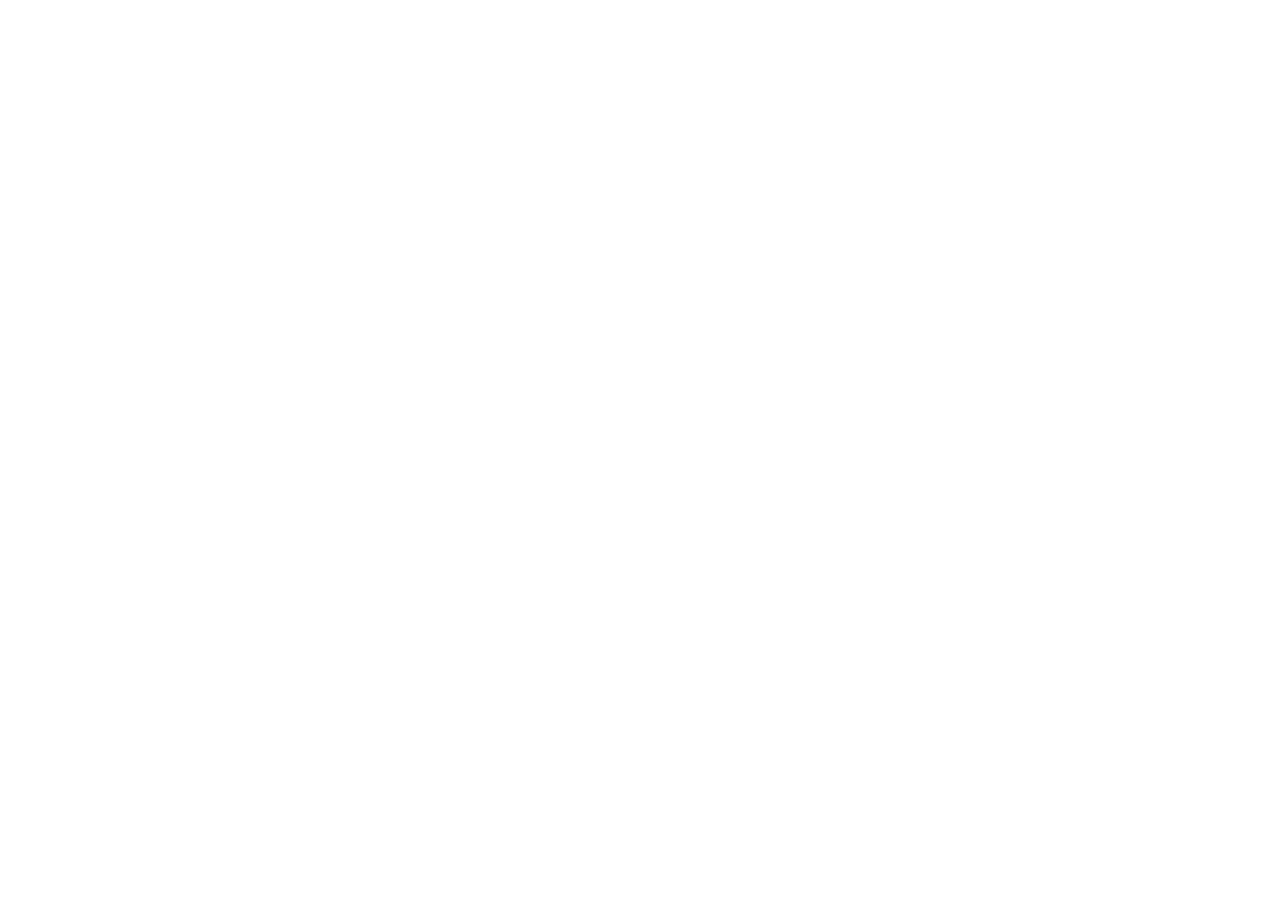
==== especificidade e efeito cascata/index.html @ 88f7b96e "miss click" ====
<!DOCTYPE html>
<html lang="en">
<head>
    <meta charset="UTF-8">
    <meta name="viewport" content="width=device-width, initial-scale=1.0">
    <title>Especificidade e efeito cascata</title>
    <link rel="stylesheet" href="style.css">
</head>
<body>
    
</body>
</html>
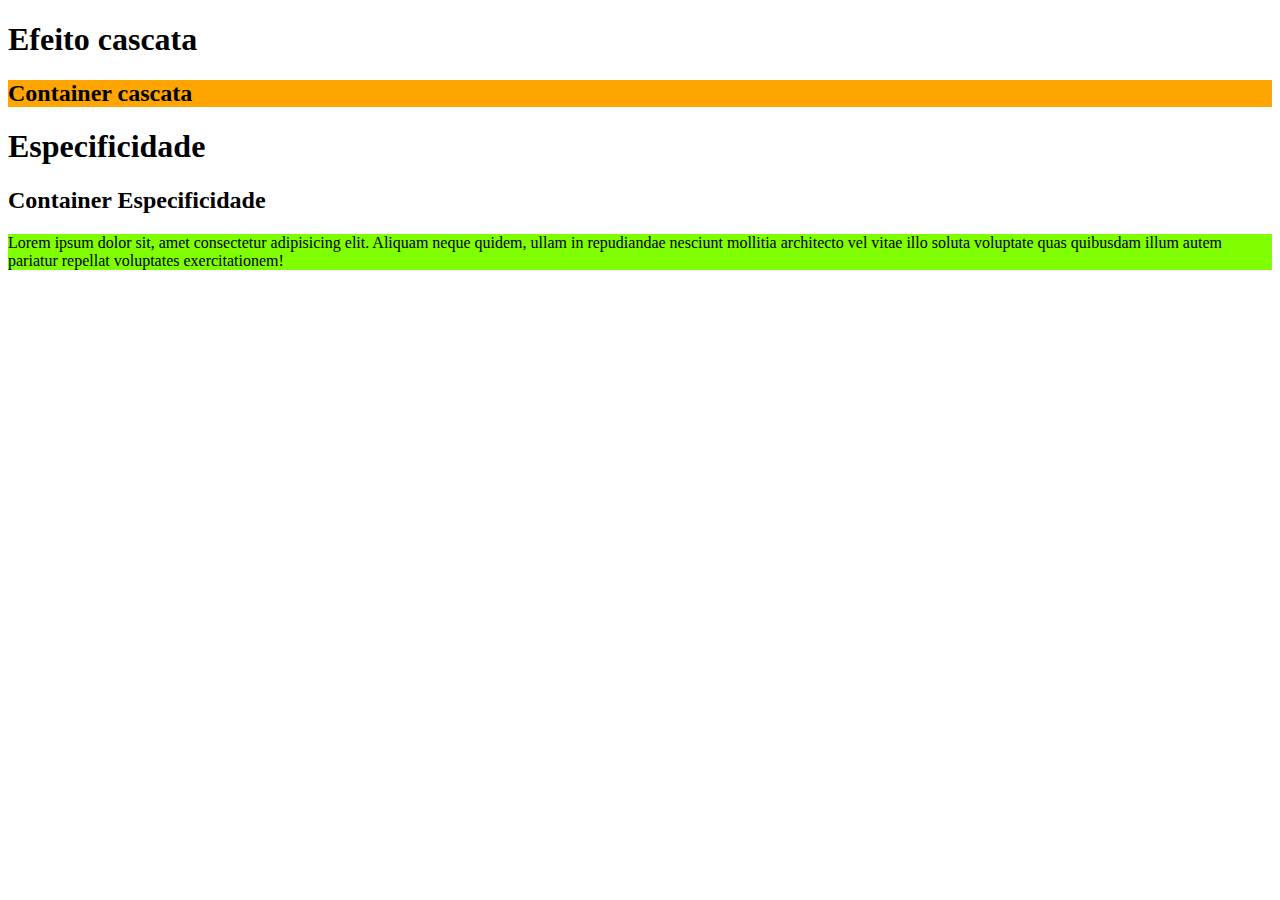
==== commit 834726fc: "especificidade e efeito cascata" ====
--- a/especificidade e efeito cascata/index.html
+++ b/especificidade e efeito cascata/index.html
@@ -6,7 +6,25 @@
     <title>Especificidade e efeito cascata</title>
     <link rel="stylesheet" href="style.css">
 </head>
+<!-- efeito cascata é a leitura do codigo sempre de cima para baixo, se tiver efeitos para msm seletor ele vai ativando o que esta em baixo-->
+
+<!-- <style>
+    .container-cascata {
+        background-color: blueviolet;
+    }
+</style> -->
+
 <body>
-    
+    <h1>Efeito cascata</h1>
+    <div class="container-cascata">
+        <h2>Container cascata</h2>
+    </div>
+
+<!-- Especificidade é a prioridade que se da ao seletor que esta mais especifico quando for aplicar estilo -->
+    <h1>Especificidade</h1>
+    <div class="container-especificidade">
+        <h2>Container Especificidade</h2>
+        <p>Lorem ipsum dolor sit, amet consectetur adipisicing elit. Aliquam neque quidem, ullam in repudiandae nesciunt mollitia architecto vel vitae illo soluta voluptate quas quibusdam illum autem pariatur repellat voluptates exercitationem!</p>
+    </div>
 </body>
 </html>--- a/especificidade e efeito cascata/style.css
+++ b/especificidade e efeito cascata/style.css
@@ -0,0 +1,30 @@
+@charset "UTF-8";
+
+
+/* Efeito cascata */
+.container-cascata {
+    background-color: aqua;
+}
+
+ .container-cascata {
+    background-color: orange;
+} 
+
+/* lendo de cima para baixo ele substitui o azul e fica no laranja */
+
+
+
+/* Especificidade */
+
+.container-especificidade p{
+    background-color: chartreuse;
+}
+
+p {
+    background-color: lightblue;
+}
+
+
+/* #meu-paragrafo {
+    background-color: violet;
+} */